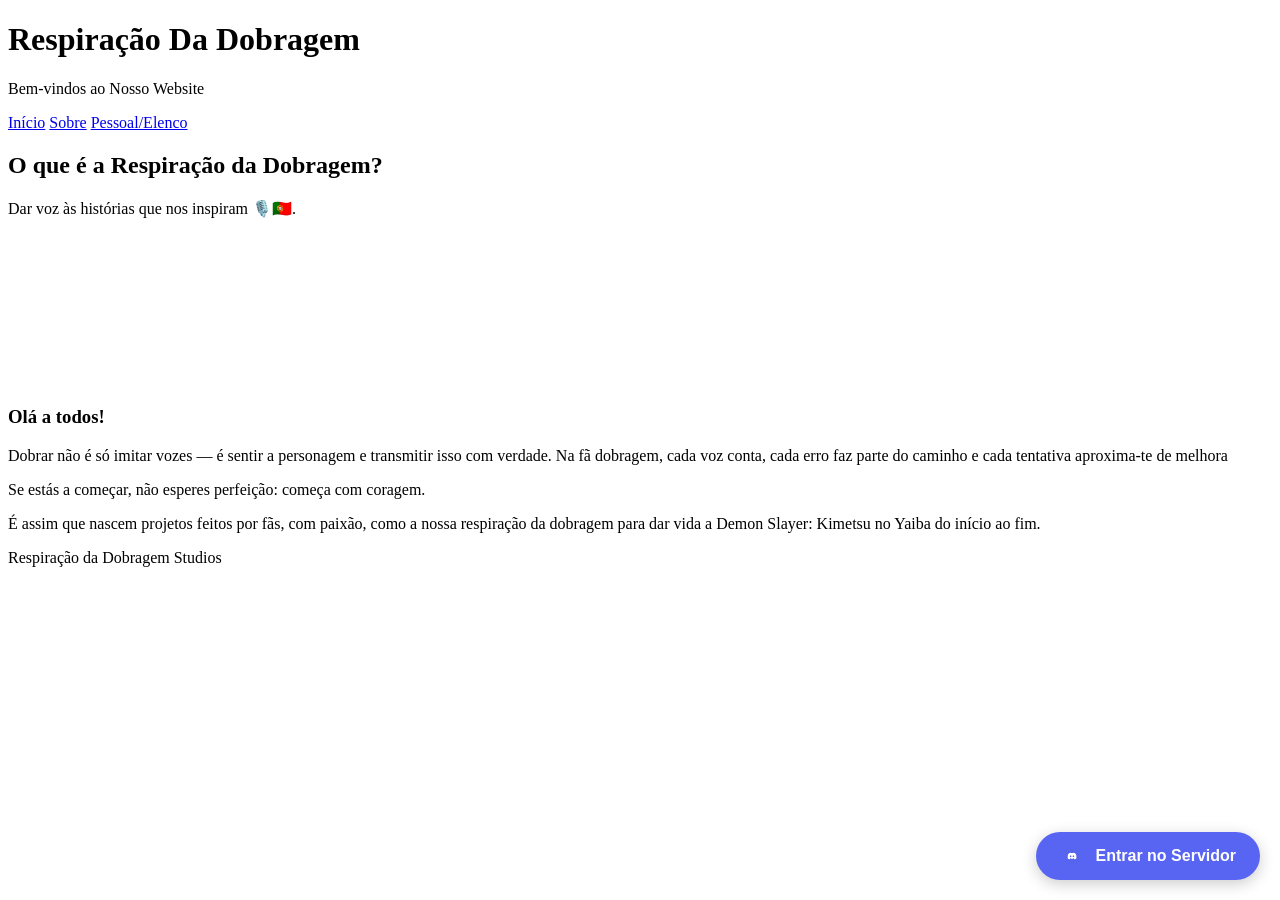
==== Index.html @ 94d89a06 "Add files via upload" ====
<!DOCTYPE html>
<html lang="pt">
<head>
    <meta charset="UTF-8">
    <meta name="viewport" content="width=device-width, initial-scale=1.0">
    <title>Respiração Da Dobragem</title>
    <link rel="stylesheet" href="sITE.css">
    <link rel="icon" type="image/jpeg" href="logo.jpg">
</head>

<body>
    <header>
        <h1>Respiração Da Dobragem</h1>
        <p>Bem-vindos ao Nosso Website</p>
    </header>

    <nav>
        <a href="Index.html">Início</a>
        <a href="sobre.html">Sobre</a>
        <a href="Pessoal.html">Pessoal/Elenco</a>
    </nav>

    <main>
        <h2>O que é a Respiração da Dobragem?</h2>
        <p> Dar voz às histórias que nos inspiram 🎙️🇵🇹.</p>
        
        <div class="galeria">
            <video autoplay loop muted playsinline>
  <source src="gif.mp4" type="video/mp4">
</video>
            
            <div class="texto-apresentacao">
                <h3>Olá a todos!</h3>
                <p> Dobrar não é só imitar vozes — é sentir a personagem e transmitir isso com verdade. Na fã dobragem, cada voz conta, cada erro faz parte do caminho e cada tentativa aproxima-te de melhora </p>
                <p> Se estás a começar, não esperes perfeição: começa com coragem. </p>
                <p> É assim que nascem projetos feitos por fãs, com paixão, como a nossa respiração da dobragem para dar vida a Demon Slayer: Kimetsu no Yaiba do início ao fim. </p>
            </div>
        </div>
    </main>

    <footer>
        <p>Respiração da Dobragem Studios</p>
    </footer>


 <!-- Botão Flutuante do Discord -->
<a href="https://discord.gg/TKXhCtJS" class="btn-discord-fixo" target="_blank" rel="noopener noreferrer">
  <!-- Imagem do Discord fornecida -->
  <img src="discord.png" alt="Discord Logo" class="icon-discord">
  Entrar no Servidor
</a>


<style>
/* Estilização do Botão Fixo */
.btn-discord-fixo {
  position: fixed; /* Fixa o elemento no ecrã */
  bottom: 20px;     /* Distância de 20px do fundo */
  right: 20px;      /* Distância de 20px da direita */
  z-index: 9999;    /* Garante que fica por cima de todo o conteúdo */
  
  display: inline-flex;
  align-items: center;
  gap: 12px;        /* Espaço entre a imagem e o texto */
  background-color: #5865F2; /* Cor oficial do Discord */
  color: #FFFFFF;
  font-family: 'Helvetica Neue', Helvetica, Arial, sans-serif;
  font-size: 16px;
  font-weight: 600;
  text-decoration: none;
  padding: 12px 24px;
  border-radius: 50px; /* Formato de pílula arredondada */
  box-shadow: 0 4px 15px rgba(0, 0, 0, 0.2);
  transition: background-color 0.2s ease, transform 0.2s ease;
}

/* Efeito Hover (Passar o rato) */
.btn-discord-fixo:hover {
  background-color: #4752C4; /* Tom mais escuro */
  transform: scale(1.05);    /* Aumenta ligeiramente de tamanho */
}

/* Configuração do tamanho da imagem */
.icon-discord {
  width: 24px;  /* Ajusta a largura da imagem */
  height: 24px; /* Ajusta a altura da imagem */
  object-fit: contain; /* Garante que a imagem não fica distorcida */
}
</style>

</body>
</html>
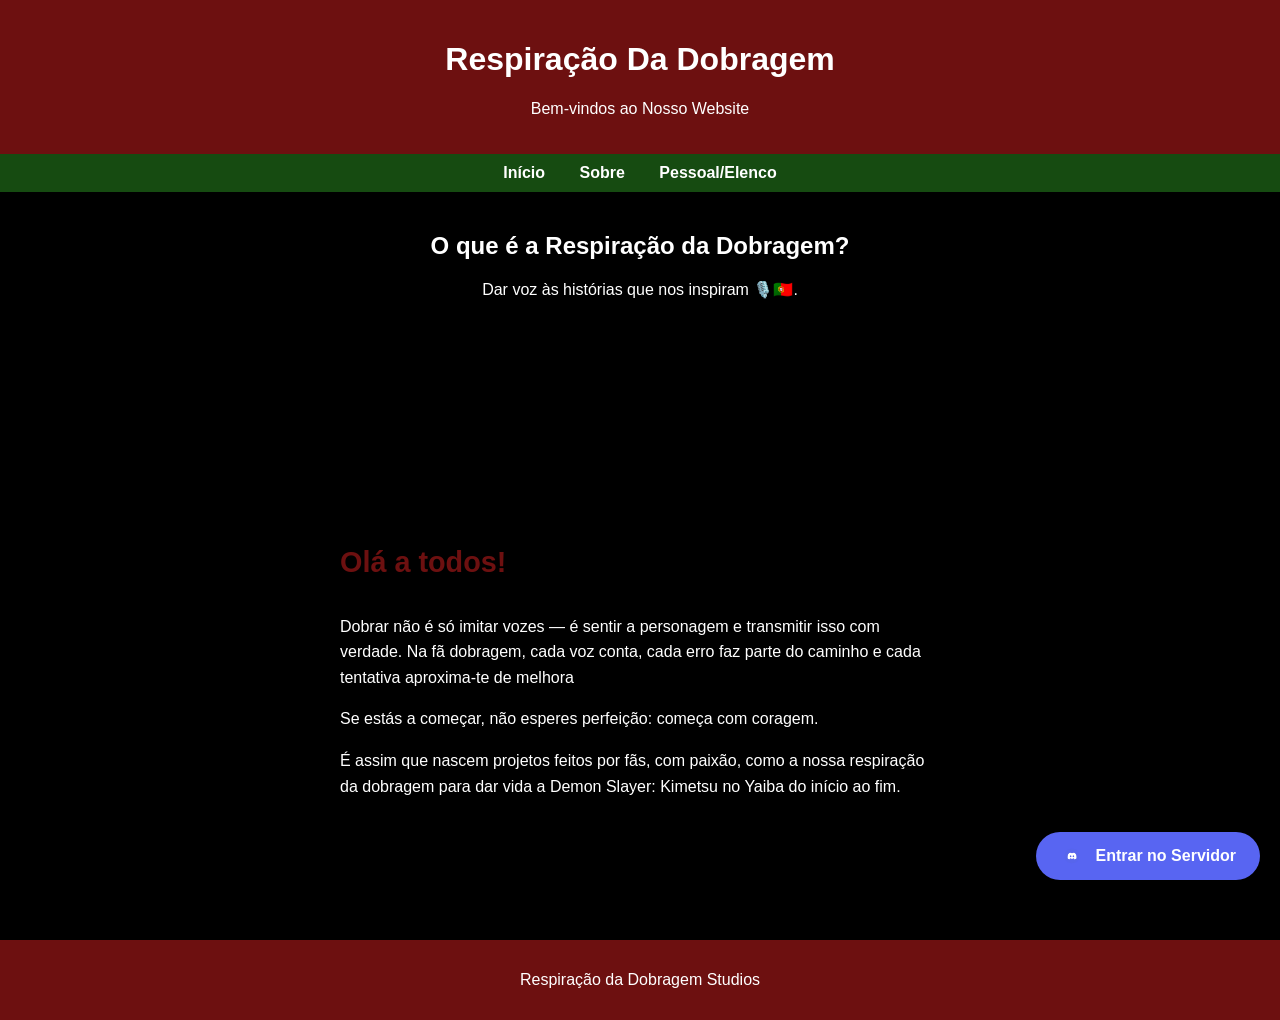
==== commit 2c91fe28: "Add files via upload" ====
--- a/Index.html
+++ b/Index.html
@@ -4,7 +4,7 @@
     <meta charset="UTF-8">
     <meta name="viewport" content="width=device-width, initial-scale=1.0">
     <title>Respiração Da Dobragem</title>
-    <link rel="stylesheet" href="sITE.css">
+    <link rel="stylesheet" href="site.css">
     <link rel="icon" type="image/jpeg" href="logo.jpg">
 </head>
 
--- a/site.css
+++ b/site.css
@@ -0,0 +1,120 @@
+/* Estilo geral */
+body {
+    font-family: Arial, sans-serif;
+    margin: 0;
+    background-color: #000000;
+    color: #FFFFFF;
+}
+
+/* Cabeçalho */
+header {
+    background-color: #6d1010;
+    color: white;
+    text-align: center;
+    padding: 20px;
+}
+
+/* Menu */
+nav {
+    background-color: #164b11;
+    text-align: center;
+    padding: 10px;
+}
+
+nav a {
+    color: rgb(255, 255, 255);
+    margin: 15px;
+    text-decoration: none;
+    font-weight: bold;
+}
+
+nav a:hover {
+    color: yellow;
+}
+
+/* Conteúdo Principal */
+main {
+    padding: 20px;
+    text-align: center;
+}
+
+/* Contentor Flexbox para alinhar Imagem e Texto lado a lado */
+.galeria {
+    display: flex;
+    flex-direction: row;
+    justify-content: center; 
+    align-items: flex-start;    
+    gap: 30px;             
+    margin: 30px auto;
+    max-width: 1200px;
+    padding: 10px;
+}
+
+/* Ajuste da Imagem dentro da Galeria */
+.imagem-apresentacao {
+    width: 45%;
+    max-width: 500px;
+    height: auto;
+    border-radius: 8px;
+    box-shadow: 0px 4px 15px rgba(109, 16, 16, 0.5); /* Sombra suave carmesim */
+}
+
+/* Ajuste do Bloco de Texto ao lado da imagem */
+.texto-apresentacao {
+    width: 50%;
+    text-align: left; /* Texto alinhado à esquerda para melhor leitura */
+    line-height: 1.6;
+}
+
+.texto-apresentacao h3 {
+    color: #6d1010; /* Tom carmesim para o subtítulo */
+    margin-top: 0;
+    font-size: 1.8rem;
+}
+
+/* Rodapé */
+footer {
+    background-color: #6d1010;
+    color: #ffffff;
+    text-align: center;
+    padding: 15px;
+    margin-top: 65px;
+}
+
+.galeria {
+    display: flex;
+    flex-direction: column;
+    align-items: center;
+    text-align: center;
+}
+
+.Logo {
+    width: 750px; /* ajusta como quiseres */
+    height: 500px;
+}
+
+.texto-apresentacao {
+    margin-top: 20px;
+}
+
+.galeria {
+    display: flex;
+    flex-direction: column;
+    align-items: center;
+    text-align: center;
+}
+
+.Logo {
+    width: 750px; /* ajusta como quiseres */
+    height: 500px;
+}
+
+.texto-apresentacao {
+    margin-top: 20px;
+}
+
+.logotipo{
+    width: 750px; /* ajusta como quiseres */
+    height: 500px;
+}
+
